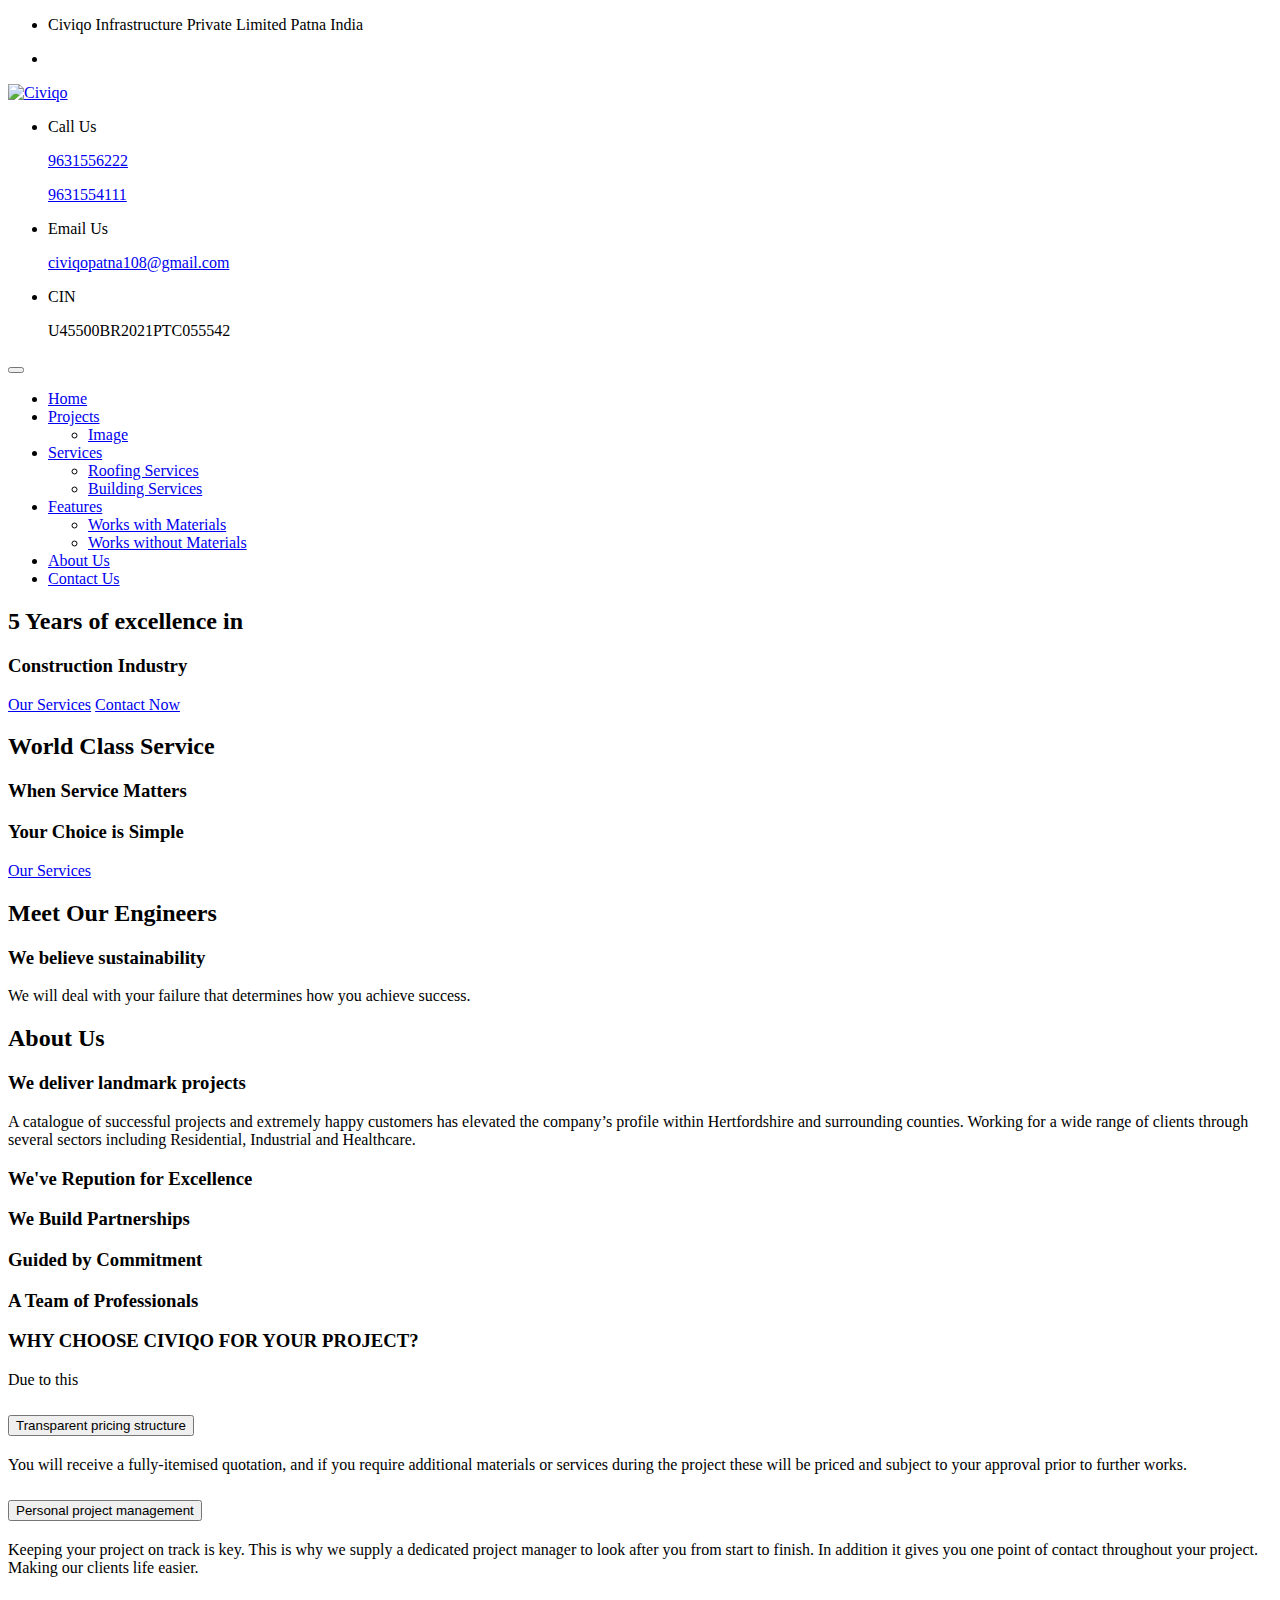
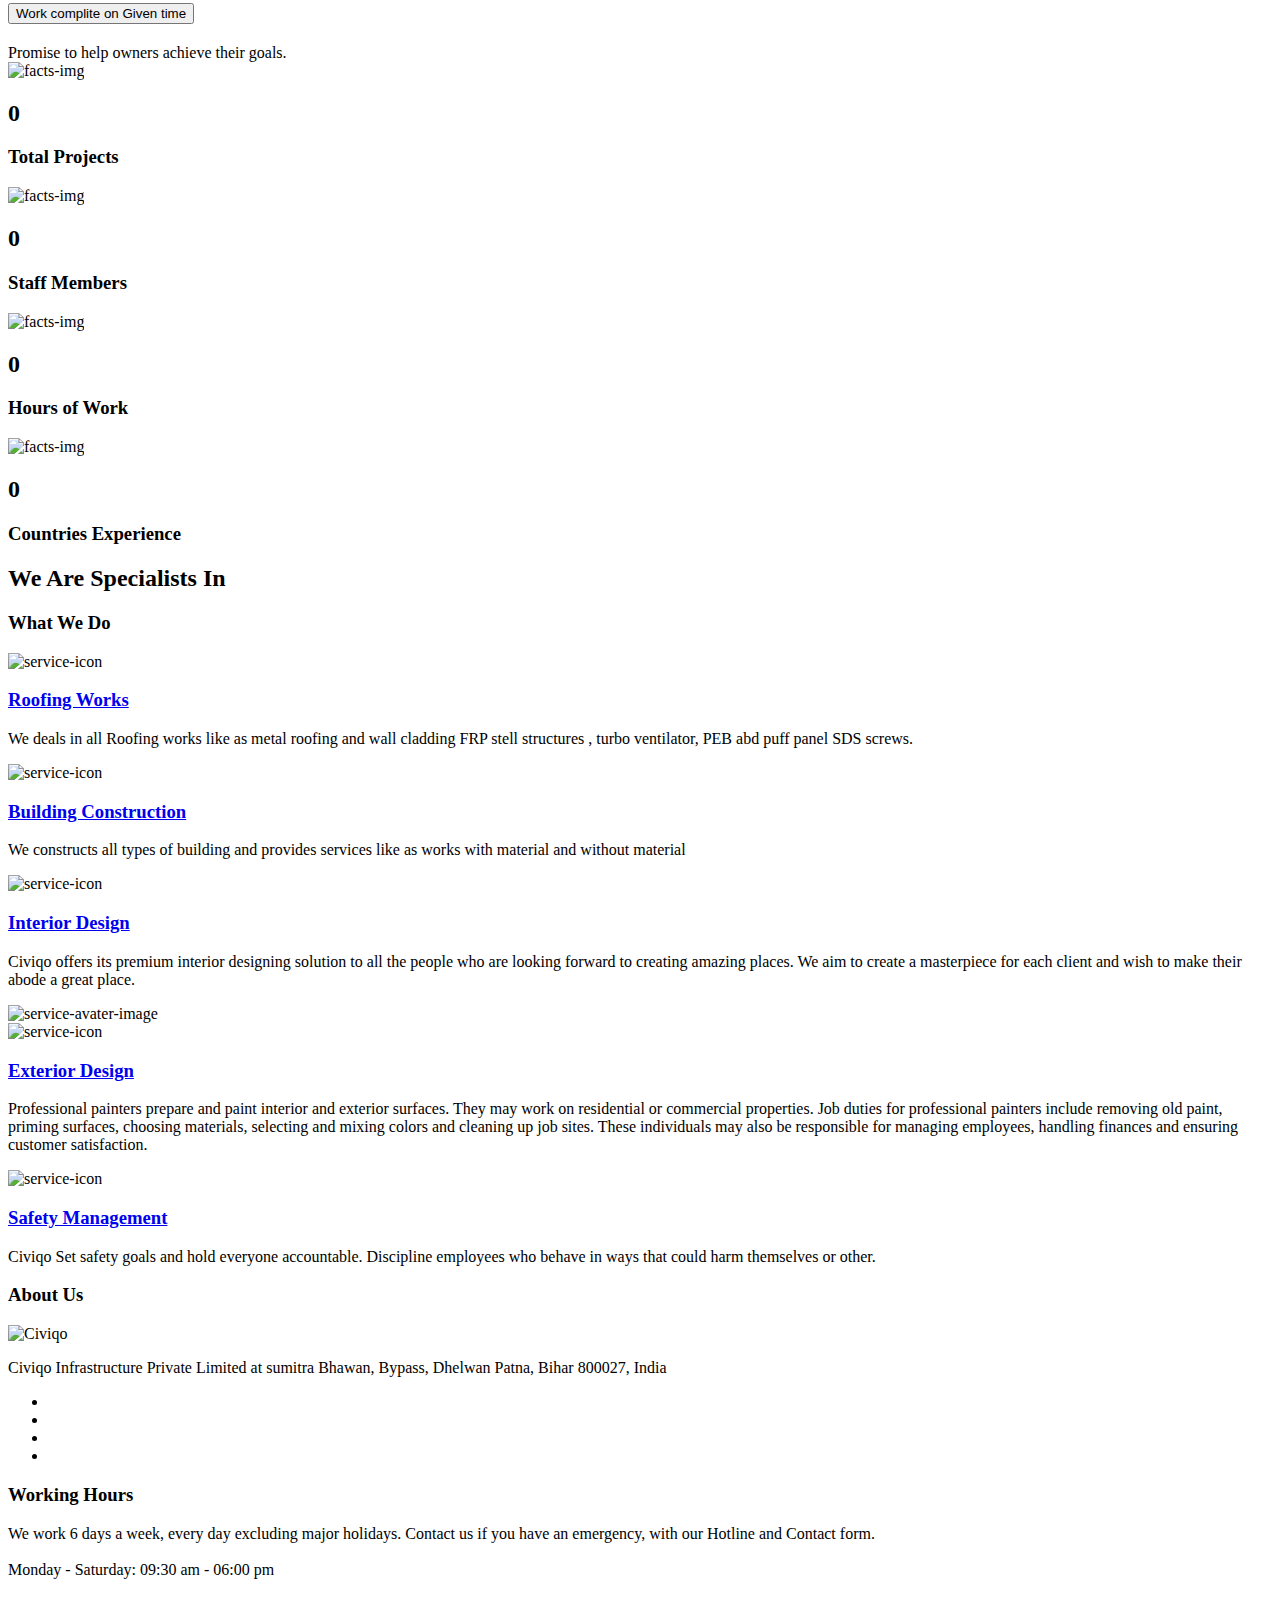
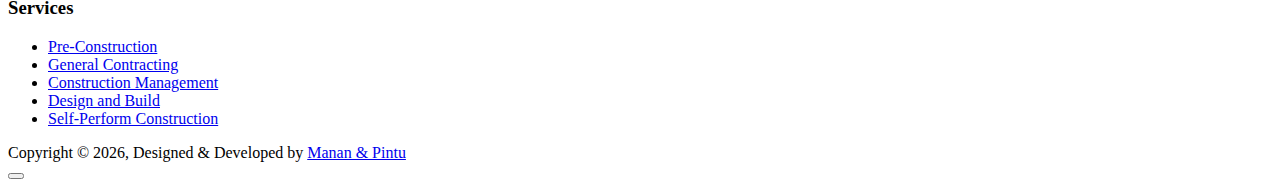
==== index.html @ ffe4a827 "Update index.html" ====
<!DOCTYPE html>
<html lang="en">
<head>

  <!-- Basic Page Needs
================================================== -->
  <meta charset="utf-8">
  <title>Civiqo</title>

  <!-- Mobile Specific Metas
================================================== -->
  <meta http-equiv="X-UA-Compatible" content="IE=edge">
  <meta name="description" content="Construction Html5 Template">
  <meta name="viewport" content="width=device-width, initial-scale=1.0, maximum-scale=5.0">

  <!-- Favicon
================================================== -->
  <link rel="icon" type="image/png" href="images/logo.png">

  <!-- CSS
================================================== -->
  <!-- Bootstrap -->
  <link rel="stylesheet" href="plugins/bootstrap/bootstrap.min.css">
  <!-- FontAwesome -->
  <link rel="stylesheet" href="plugins/fontawesome/css/all.min.css">
  <!-- Animation -->
  <link rel="stylesheet" href="plugins/animate-css/animate.css">
  <!-- slick Carousel -->
  <link rel="stylesheet" href="plugins/slick/slick.css">
  <link rel="stylesheet" href="plugins/slick/slick-theme.css">
  <!-- Colorbox -->
  <link rel="stylesheet" href="plugins/colorbox/colorbox.css">
  <!-- Template styles-->
  <link rel="stylesheet" href="css/style.css">

</head>
<body>
  <div class="body-inner">

    <div id="top-bar" class="top-bar">
        <div class="container">
          <div class="row">
              <div class="col-lg-8 col-md-8">
                <ul class="top-info text-center text-md-left">
                    <li><i class="fas fa-map-marker-alt"></i> <p class="info-text">Civiqo Infrastructure Private Limited Patna India</p>
                    </li>
                </ul>
              </div>
              <!--/ Top info end -->
  
              <div class="col-lg-4 col-md-4 top-social text-center text-md-right">
                <ul class="list-unstyled">
                    <li>
                      <a title="Facebook" href="https://www.facebook.com/Civiqo-infrastructure-PvtLtd-100985169153354/">
                          <span class="social-icon"><i class="fab fa-facebook-f"></i></span>
                      </a>
                      <a title="Twitter" href="#">
                          <span class="social-icon"><i class="fab fa-twitter"></i></span>
                      </a>
                      <a title="Instagram" href="#">
                          <span class="social-icon"><i class="fab fa-instagram"></i></span>
                      </a>
                      <a title="Linkdin" href="#">
                          <span class="social-icon"><i class="fab fa-github"></i></span>
                      </a>
                    </li>
                </ul>
              </div>
              <!--/ Top social end -->
          </div>
          <!--/ Content row end -->
        </div>
        <!--/ Container end -->
    </div>
    <!--/ Topbar end -->
<!-- Header start -->
<header id="header" class="header-one">
  <div class="bg-white">
    <div class="container">
      <div class="logo-area">
          <div class="row align-items-center">
            <div class="logo col-lg-3 text-center text-lg-left mb-3 mb-md-5 mb-lg-0">
                <a class="d-block" href="index.html">
                  <img loading="lazy" src="images/logo.png" alt="Civiqo" >
                </a>
            </div><!-- logo end -->
  
            <div class="col-lg-9 header-right">
                <ul class="top-info-box">
                  <li>
                    <div class="info-box">
                      <div class="info-box-content">
                          <p class="info-box-title">Call Us</p>
                          <p class="info-box-subtitle"><a href="tel:9631556222">9631556222</a></p>
						  <p class="info-box-subtitle"><a href="tel:9631554111">9631554111</a></p>
                      </div>
                    </div>
                  </li>
                  <li>
                    <div class="info-box">
                      <div class="info-box-content">
                          <p class="info-box-title">Email Us</p>
                          <p class="info-box-subtitle"><a href="mailto:civiqopatna108@gmail.com">civiqopatna108@gmail.com</a></p>
                      </div>
                    </div>
                  </li>
                  <li class="info-box">
                    <div class="info-box last">
                      <div class="info-box-content">
                          <p class="info-box-title">CIN</p>
                          <p class="info-box-subtitle">U45500BR2021PTC055542</p>
                      </div>
                    </div>
                  </li>
				  
                    
                </ul><!-- Ul end -->
            </div><!-- header right end -->
          </div><!-- logo area end -->
  
      </div><!-- Row end -->
    </div><!-- Container end -->
  </div>

  <div class="site-navigation">
    <div class="container">
        <div class="row">
          <div class="col-lg-12">
              <nav class="navbar navbar-expand-lg navbar-dark p-0">
                <button class="navbar-toggler" type="button" data-toggle="collapse" data-target=".navbar-collapse" aria-controls="navbar-collapse" aria-expanded="false" aria-label="Toggle navigation">
                    <span class="navbar-toggler-icon"></span>
                </button>
                
                <div id="navbar-collapse" class="collapse navbar-collapse">
                    <ul class="nav navbar-nav mr-auto">
                      <li class="nav-item"><a class="nav-link" href="index.html">Home</a></li>  
                        
                      <li class="nav-item dropdown">
                          <a href="#" class="nav-link dropdown-toggle" data-toggle="dropdown">Projects <i class="fa fa-angle-down"></i></a>
                          <ul class="dropdown-menu" role="menu">
                            <li><a href="projects.html">Image</a></li>
                           <!-- <li><a href="projects-single.html">Projects Single</a></li>-->
                          </ul>
                      </li>
              
                      <li class="nav-item dropdown">
                          <a href="#" class="nav-link dropdown-toggle" data-toggle="dropdown">Services <i class="fa fa-angle-down"></i></a>
                          <ul class="dropdown-menu" role="menu">
                            <li><a href="services.html">Roofing Services</a></li>
                            <li><a href="service-single.html">Building Services</a></li>
                          </ul>
                      </li>
              
                      <li class="nav-item dropdown">
                          <a href="#" class="nav-link dropdown-toggle" data-toggle="dropdown">Features <i class="fa fa-angle-down"></i></a>
                          <ul class="dropdown-menu" role="menu">
                            <li><a href="typography.html">Works with Materials</a></li>
                              <li><a href="testimonials.html">Works without Materials</a></li>
                               
                            
                          </ul>
                      </li>
              
                      <li class="nav-item dropdown">
                          <a href="about.html" class="nav-link dropdown-toggle">About Us</a>
                         
                      </li>
              
                      <li class="nav-item"><a class="nav-link" href="contact.html">Contact Us</a></li>
                    </ul>
                </div>
              </nav>
          </div>
          <!--/ Col end -->
        </div>
        <!--/ Row end -->

    </div> 
     <!--Container end -->

  </div>
  <!--/ Navigation end -->
</header>
<!--/ Header end -->

<div class="banner-carousel banner-carousel-1 mb-0">
  <div class="banner-carousel-item" style="background-image:url(images/slider-main/bg1.jpg)">
    <div class="slider-content">
        <div class="container h-100">
          <div class="row align-items-center h-100">
              <div class="col-md-12 text-center">
                <h2 class="slide-title" data-animation-in="slideInLeft">5 Years of excellence in</h2>
                <h3 class="slide-sub-title" data-animation-in="slideInRight">Construction Industry</h3>
                <p data-animation-in="slideInLeft" data-duration-in="1.2">
                    <a href="services.html" class="slider btn btn-primary">Our Services</a>
                    <a href="contact.html" class="slider btn btn-primary border">Contact Now</a>
                </p>
              </div>
          </div>
        </div>
    </div>
  </div>

  <div class="banner-carousel-item" style="background-image:url(images/slider-main/bg2.jpg)">
    <div class="slider-content text-left">
        <div class="container h-100">
          <div class="row align-items-center h-100">
              <div class="col-md-12">
                <h2 class="slide-title-box" data-animation-in="slideInDown">World Class Service</h2>
                <h3 class="slide-title" data-animation-in="fadeIn">When Service Matters</h3>
                <h3 class="slide-sub-title" data-animation-in="slideInLeft">Your Choice is Simple</h3>
                <p data-animation-in="slideInRight">
                    <a href="services.html" class="slider btn btn-primary border">Our Services</a>
                </p>
              </div>
          </div>
        </div>
    </div>
  </div>

  <div class="banner-carousel-item" style="background-image:url(images/slider-main/bg3.jpg)">
    <div class="slider-content text-right">
        <div class="container h-100">
          <div class="row align-items-center h-100">
              <div class="col-md-12">
                <h2 class="slide-title" data-animation-in="slideInDown">Meet Our Engineers</h2>
                <h3 class="slide-sub-title" data-animation-in="fadeIn">We believe sustainability</h3>
                <p class="slider-description lead" data-animation-in="slideInRight">We will deal with your failure that determines how you achieve success.</p>
               
              </div>
          </div>
        </div>
    </div>
  </div>
</div>
<!-- col end -->
        </div><!-- row end -->
    </div><!-- Action style box -->
  </div><!-- Container end -->
</section><!-- Action end -->

<section id="ts-features" class="ts-features">
  <div class="container">
    <div class="row">
        <div class="col-lg-6">
          <div class="ts-intro">
              <h2 class="into-title">About Us</h2>
              <h3 class="into-sub-title">We deliver landmark projects</h3>
              <p>A catalogue of successful projects and extremely happy customers has elevated the company’s profile within Hertfordshire and surrounding counties. Working for a wide range of clients through several sectors including Residential, Industrial and Healthcare.</p>
          </div><!-- Intro box end -->

          <div class="gap-20"></div>

          <div class="row">
              <div class="col-md-6">
                <div class="ts-service-box">
                    <span class="ts-service-icon">
                      <i class="fas fa-trophy"></i>
                    </span>
                    <div class="ts-service-box-content">
                      <h3 class="service-box-title">We've Repution for Excellence</h3>
                    </div>
                </div><!-- Service 1 end -->
              </div><!-- col end -->

              <div class="col-md-6">
                <div class="ts-service-box">
                    <span class="ts-service-icon">
                      <i class="fas fa-sliders-h"></i>
                    </span>
                    <div class="ts-service-box-content">
                      <h3 class="service-box-title">We Build Partnerships</h3>
                    </div>
                </div><!-- Service 2 end -->
              </div><!-- col end -->
          </div><!-- Content row 1 end -->

          <div class="row">
              <div class="col-md-6">
                <div class="ts-service-box">
                    <span class="ts-service-icon">
                      <i class="fas fa-thumbs-up"></i>
                    </span>
                    <div class="ts-service-box-content">
                      <h3 class="service-box-title">Guided by Commitment</h3>
                    </div>
                </div><!-- Service 1 end -->
              </div><!-- col end -->

              <div class="col-md-6">
                <div class="ts-service-box">
                    <span class="ts-service-icon">
                      <i class="fas fa-users"></i>
                    </span>
                    <div class="ts-service-box-content">
                      <h3 class="service-box-title">A Team of Professionals</h3>
                    </div>
                </div><!-- Service 2 end -->
              </div><!-- col end -->
          </div><!-- Content row 1 end -->
        </div><!-- Col end -->

        <div class="col-lg-6 mt-4 mt-lg-0">
          <h3 class="into-sub-title">WHY CHOOSE CIVIQO FOR YOUR PROJECT?</h3>
          <p>Due to this</p>

          <div class="accordion accordion-group" id="our-values-accordion">
              <div class="card">
                <div class="card-header p-0 bg-transparent" id="headingOne">
                    <h2 class="mb-0">
                      <button class="btn btn-block text-left" type="button" data-toggle="collapse" data-target="#collapseOne" aria-expanded="true" aria-controls="collapseOne">Transparent pricing structure
                      </button>
                    </h2>
                </div>
              
                <div id="collapseOne" class="collapse show" aria-labelledby="headingOne" data-parent="#our-values-accordion">
                    <div class="card-body">
                     You will receive a fully-itemised quotation, and if you require additional materials or services during the project these will be priced and subject to your approval prior to further works.

                    </div>
                </div>
              </div>
              <div class="card">
                <div class="card-header p-0 bg-transparent" id="headingTwo">
                    <h2 class="mb-0">
                      <button class="btn btn-block text-left collapsed" type="button" data-toggle="collapse" data-target="#collapseTwo" aria-expanded="false" aria-controls="collapseTwo">
                          Personal project management
                      </button>
                    </h2>
                </div>
                <div id="collapseTwo" class="collapse" aria-labelledby="headingTwo" data-parent="#our-values-accordion">
                    <div class="card-body">
                      Keeping your project on track is key. This is why we supply a dedicated project manager to look after you from start to finish. In addition it gives you one point of contact throughout your project. Making our clients life easier.

                    </div>
                </div>
              </div>
              <div class="card">
                <div class="card-header p-0 bg-transparent" id="headingThree">
                    <h2 class="mb-0">
                      <button class="btn btn-block text-left collapsed" type="button" data-toggle="collapse" data-target="#collapseThree" aria-expanded="false" aria-controls="collapseThree">
                          Work complite on Given time
                      </button>
                    </h2>
                </div>
                <div id="collapseThree" class="collapse" aria-labelledby="headingThree" data-parent="#our-values-accordion">
                    <div class="card-body">
                      Promise to help owners achieve their goals.
                    </div>
                </div>
              </div>
          </div>
          <!--/ Accordion end -->

        </div><!-- Col end -->
    </div><!-- Row end -->
  </div><!-- Container end -->
</section><!-- Feature are end -->

<section id="facts" class="facts-area dark-bg">
  <div class="container">
    <div class="facts-wrapper">
        <div class="row">
          <div class="col-md-3 col-sm-6 ts-facts">
              <div class="ts-facts-img">
                <img loading="lazy" src="images/icon-image/fact1.png" alt="facts-img">
              </div>
              <div class="ts-facts-content">
                <h2 class="ts-facts-num"><span class="counterUp" data-count="7">0</span></h2>
                <h3 class="ts-facts-title">Total Projects</h3>
              </div>
          </div><!-- Col end -->

          <div class="col-md-3 col-sm-6 ts-facts mt-5 mt-sm-0">
              <div class="ts-facts-img">
                <img loading="lazy" src="images/icon-image/fact2.png" alt="facts-img">
              </div>
              <div class="ts-facts-content">
                <h2 class="ts-facts-num"><span class="counterUp" data-count="56">0</span></h2>
                <h3 class="ts-facts-title">Staff Members</h3>
              </div>
          </div><!-- Col end -->

          <div class="col-md-3 col-sm-6 ts-facts mt-5 mt-md-0">
              <div class="ts-facts-img">
                <img loading="lazy" src="images/icon-image/fact3.png" alt="facts-img">
              </div>
              <div class="ts-facts-content">
                <h2 class="ts-facts-num"><span class="counterUp" data-count="3000">0</span></h2>
                <h3 class="ts-facts-title">Hours of Work</h3>
              </div>
          </div><!-- Col end -->

          <div class="col-md-3 col-sm-6 ts-facts mt-5 mt-md-0">
              <div class="ts-facts-img">
                <img loading="lazy" src="images/icon-image/fact4.png" alt="facts-img">
              </div>
              <div class="ts-facts-content">
                <h2 class="ts-facts-num"><span class="counterUp" data-count="1">0</span></h2>
                <h3 class="ts-facts-title">Countries Experience</h3>
              </div>
          </div><!-- Col end -->

        </div> <!-- Facts end -->
    </div>
    <!--/ Content row end -->
  </div>
  <!--/ Container end -->
</section><!-- Facts end -->

<section id="ts-service-area" class="ts-service-area pb-0">
  <div class="container">
    <div class="row text-center">
        <div class="col-12">
          <h2 class="section-title">We Are Specialists In</h2>
          <h3 class="section-sub-title">What We Do</h3>
        </div>
    </div>
    <!--/ Title row end -->

    <div class="row">
        <div class="col-lg-4">
          <div class="ts-service-box d-flex">
              <div class="ts-service-box-img">
                <img loading="lazy" src="images/icon-image/service-icon2.png" alt="service-icon">
              </div>
              <div class="ts-service-box-info">
                <h3 class="service-box-title"><a href="#">Roofing Works</a></h3>
                <p>We deals in all Roofing works like as metal roofing and wall cladding FRP stell structures , turbo ventilator, PEB abd puff panel SDS screws.</p>
              </div>
          </div><!-- Service 1 end -->

          <div class="ts-service-box d-flex">
              <div class="ts-service-box-img">
                <img loading="lazy" src="images/icon-image/service-icon1.png" alt="service-icon">
              </div>
              <div class="ts-service-box-info">
                <h3 class="service-box-title"><a href="#">Building Construction</a></h3>
                <p>We constructs all types of building and provides services like as works with material and without material</p>
              </div>
          </div><!-- Service 2 end -->

          <div class="ts-service-box d-flex">
              <div class="ts-service-box-img">
                <img loading="lazy" src="images/icon-image/service-icon3.png"  alt="service-icon">
              </div>
              <div class="ts-service-box-info">
                <h3 class="service-box-title"><a href="#">Interior Design</a></h3>
                <p>Civiqo offers its premium interior designing solution to all the people who are looking forward to creating amazing places. We aim to create a masterpiece for each client and wish to make their abode a great place.</p>
              </div>
          </div><!-- Service 3 end -->

        </div><!-- Col end -->

        <div class="col-lg-4 text-center">
          <img loading="lazy" class="img-fluid" src="images/services/service-center.jpg" alt="service-avater-image">
        </div><!-- Col end -->

        <div class="col-lg-4 mt-5 mt-lg-0 mb-4 mb-lg-0">
          <div class="ts-service-box d-flex">
              <div class="ts-service-box-img">
                <img loading="lazy" src="images/icon-image/service-icon4.png" alt="service-icon">
              </div>
              <div class="ts-service-box-info">
                <h3 class="service-box-title"><a href="#">Exterior Design</a></h3>
                <p>Professional painters prepare and paint interior and exterior surfaces.
                    They may work on residential or commercial properties. Job duties
                    for professional painters include removing old paint, priming
                    surfaces, choosing materials, selecting and mixing colors and
                    cleaning up job sites. These individuals may also be responsible for
                    managing employees, handling finances and ensuring customer
                    satisfaction.</p>
              </div>
          </div><!-- Service 4 end -->


          <div class="ts-service-box d-flex">
              <div class="ts-service-box-img">
                <img loading="lazy" src="images/icon-image/service-icon6.png" alt="service-icon">
              </div>
              <div class="ts-service-box-info">
                <h3 class="service-box-title"><a href="#">Safety Management</a></h3>
                <p>Civiqo Set safety goals and hold everyone accountable. Discipline employees who behave in ways that could harm themselves or other.</p>
              </div>
          </div><!-- Service 6 end -->
        </div><!-- Col end -->
    </div><!-- Content row end -->

  </div>
  <!--/ Container end -->
</section><!-- Service end -->

        </div><!-- shuffle end -->
      </div>


    </div><!-- Content row end -->
  </div>
  <!--/ Container end -->
</section><!-- Project area end -->
<!-- Quote item end -->
              </div>
              <!--/ Item 1 end -->

              </div>
             
              </div>
             

          </div>
          <!--/ Testimonial carousel end-->
        </div><!-- Col end -->


          </div><!-- Clients row end -->

        </div><!-- Col end -->

    </div>
    <!--/ Content row end -->
  </div>
  <!--/ Container end -->
</section><!-- Content end -->

        </div><!-- Col end -->

    </div><!-- Content row end -->
  </div>
  <!--/ Container end -->
</section>
<!--/ subscribe end -->

        </div><!-- 1st post col end -->

        </div><!-- 2nd post col end -->

        </div><!-- 3rd post col end -->
    </div>
    <!--/ Content row end -->

  <!--/ Container end -->
</section>
<!--/ News end -->

  <footer id="footer" class="footer bg-overlay">
    <div class="footer-main">
      <div class="container">
        <div class="row justify-content-between">
          <div class="col-lg-4 col-md-6 footer-widget footer-about">
            <h3 class="widget-title">About Us</h3>
            <img loading="lazy" width="200px" src="images/footer-logo.png" alt="Civiqo">
            <p>Civiqo Infrastructure Private Limited at sumitra Bhawan, Bypass, Dhelwan Patna, Bihar 800027, India</p>
            <div class="footer-social">
              <ul>
                <li><a href="#" aria-label="Facebook"><i
                      class="fab fa-facebook-f"></i></a></li>
                <li><a href="#" aria-label="Twitter"><i class="fab fa-twitter"></i></a>
                </li>
                <li><a href="#" aria-label="Instagram"><i
                      class="fab fa-instagram"></i></a></li>
                <li><a href="#" aria-label="Github"><i class="fab fa-github"></i></a></li>
              </ul>
            </div><!-- Footer social end -->
          </div><!-- Col end -->

          <div class="col-lg-4 col-md-6 footer-widget mt-5 mt-md-0">
            <h3 class="widget-title">Working Hours</h3>
            <div class="working-hours">
              We work 6 days a week, every day excluding major holidays. Contact us if you have an emergency, with our
              Hotline and Contact form.
              <br><br> Monday - Saturday: <span class="text-right">09:30 am - 06:00 pm </span>
              
            </div>
          </div><!-- Col end -->

          <div class="col-lg-3 col-md-6 mt-5 mt-lg-0 footer-widget">
            <h3 class="widget-title">Services</h3>
            <ul class="list-arrow">
              <li><a href="#">Pre-Construction</a></li>
              <li><a href="#">General Contracting</a></li>
              <li><a href="#">Construction Management</a></li>
              <li><a href="#">Design and Build</a></li>
              <li><a href="#">Self-Perform Construction</a></li>
            </ul>
          </div><!-- Col end -->
        </div><!-- Row end -->
      </div><!-- Container end -->
    </div><!-- Footer main end -->

    <div class="copyright">
      <div class="container">
        <div class="row align-items-center">
          <div class="col-md-12">
            <div class="copyright-info text-center text-md-left">
              <span>Copyright &copy; <script>
                  document.write(new Date().getFullYear())
                </script>, Designed &amp; Developed by <a href="#">Manan &amp Pintu</a></span>
            </div>
          </div>


        <div id="back-to-top" data-spy="affix" data-offset-top="10" class="back-to-top position-fixed">
          <button class="btn btn-primary" title="Back to Top">
            <i class="fa fa-angle-double-up"></i>
          </button>
        </div>

      </div><!-- Container end -->
    </div><!-- Copyright end -->
  </footer><!-- Footer end -->


  <!-- Javascript Files
  ================================================== -->

  <!-- initialize jQuery Library -->
  <script src="plugins/jQuery/jquery.min.js"></script>
  <!-- Bootstrap jQuery -->
  <script src="plugins/bootstrap/bootstrap.min.js" defer></script>
  <!-- Slick Carousel -->
  <script src="plugins/slick/slick.min.js"></script>
  <script src="plugins/slick/slick-animation.min.js"></script>
  <!-- Color box -->
  <script src="plugins/colorbox/jquery.colorbox.js"></script>
  <!-- shuffle -->
  <script src="plugins/shuffle/shuffle.min.js" defer></script>


  <!-- Google Map API Key-->
  <script src="https://maps.googleapis.com/maps/api/js?key=AIzaSyCcABaamniA6OL5YvYSpB3pFMNrXwXnLwU" defer></script>
  <!-- Google Map Plugin-->
  <script src="plugins/google-map/map.js" defer></script>

  <!-- Template custom -->
  <script src="js/script.js"></script>

  </div><!-- Body inner end -->
  </body>

  </html>
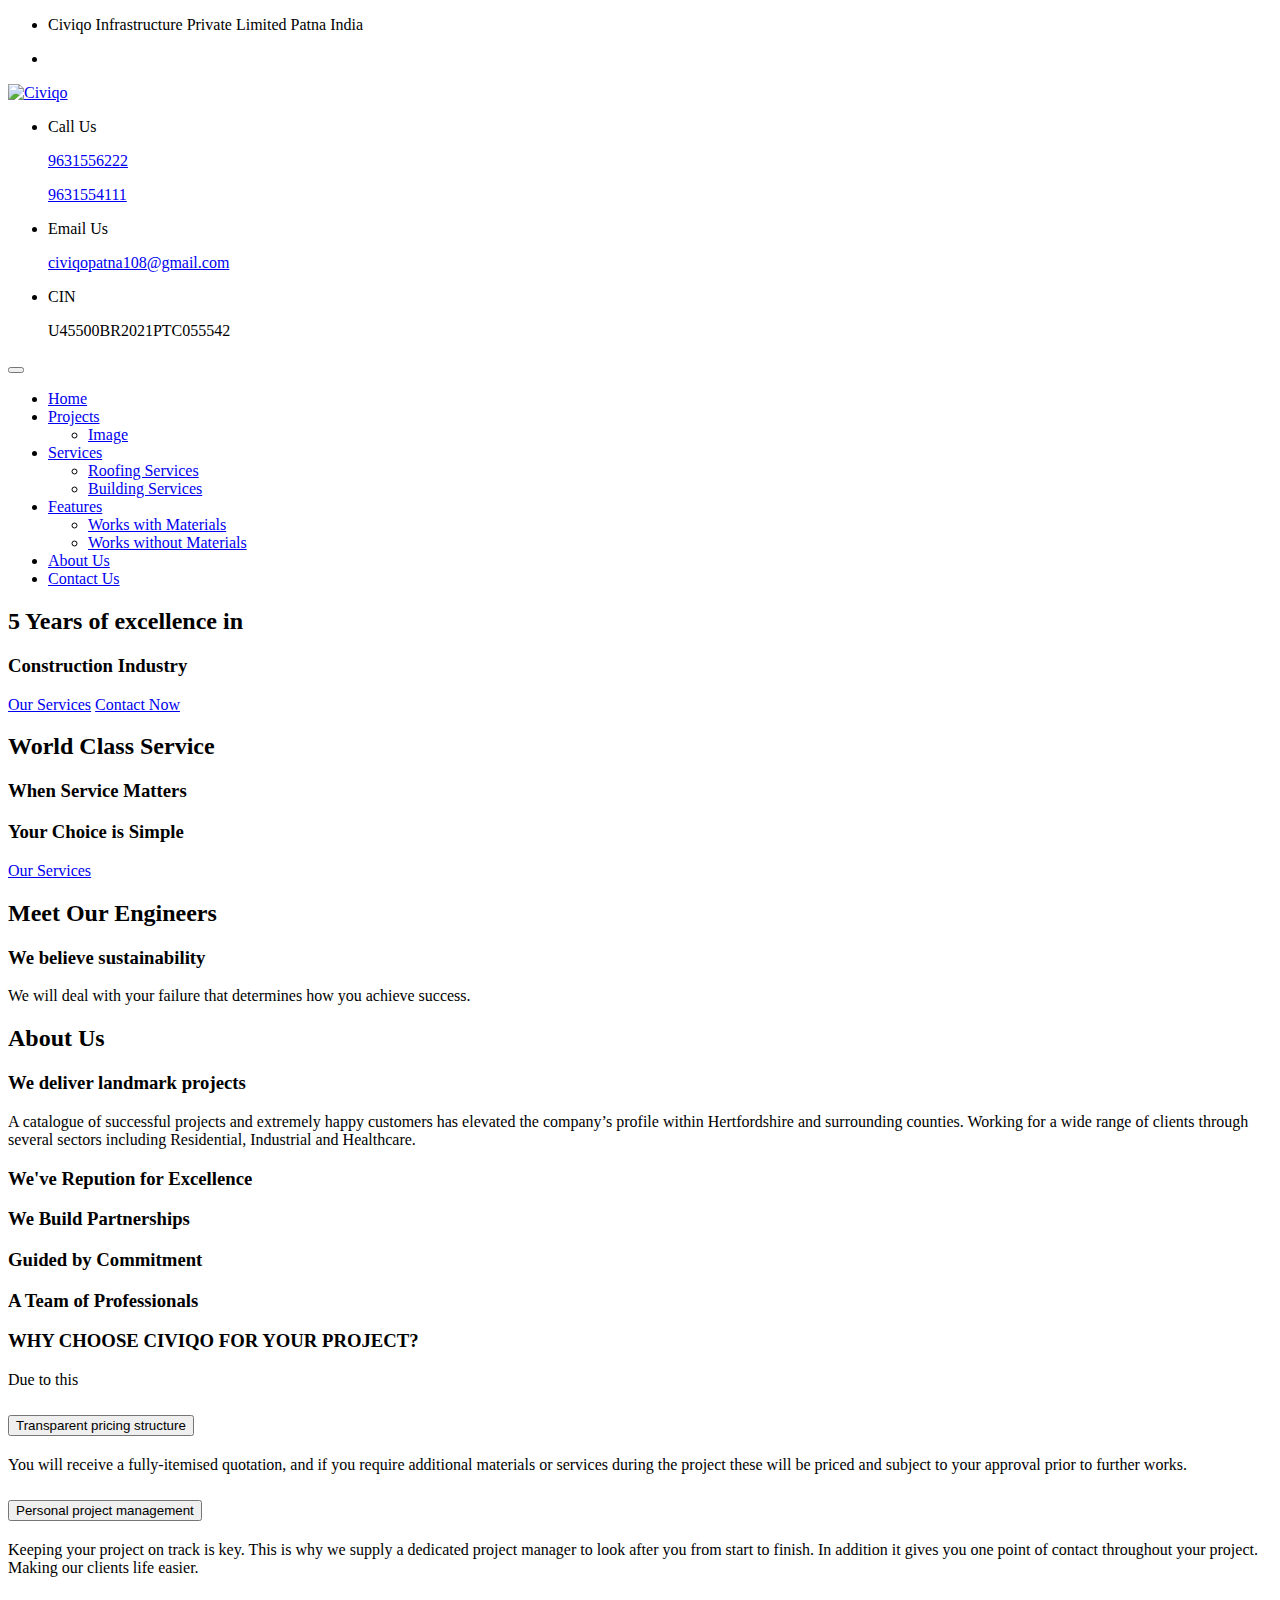
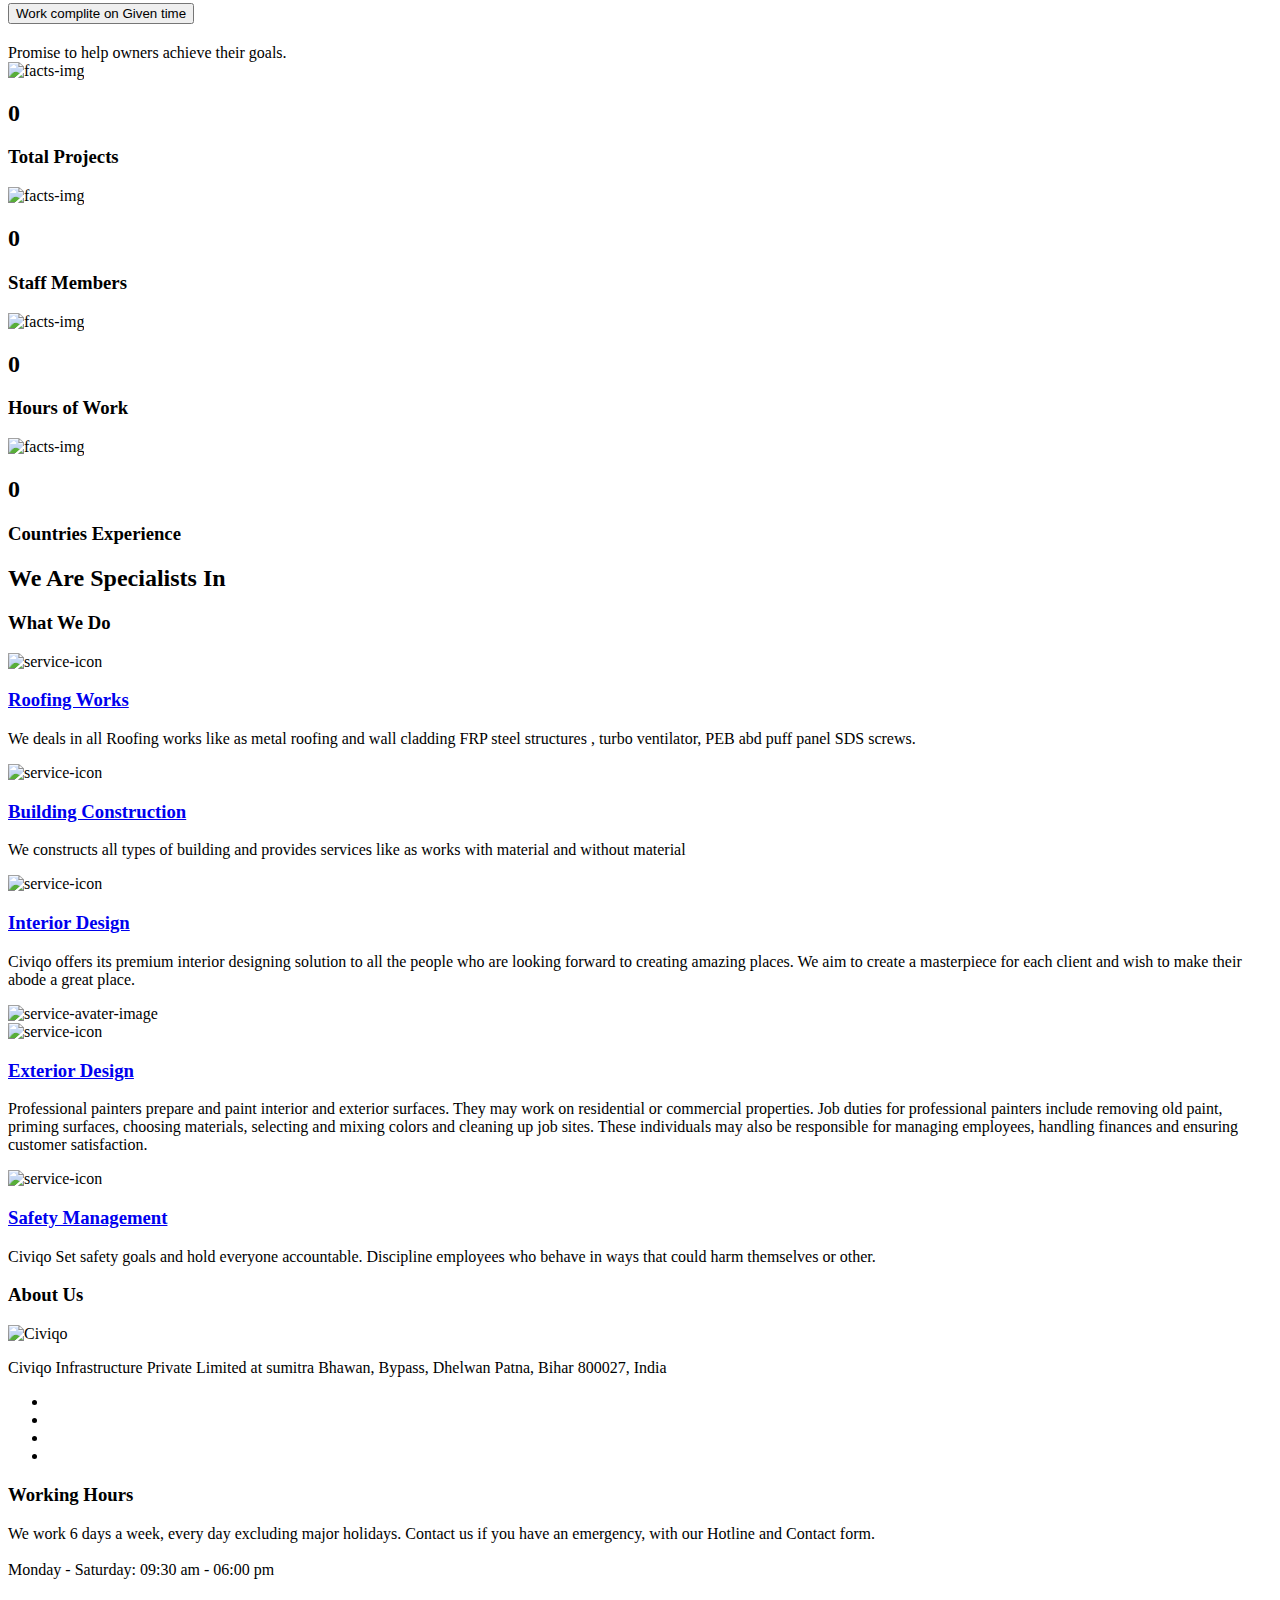
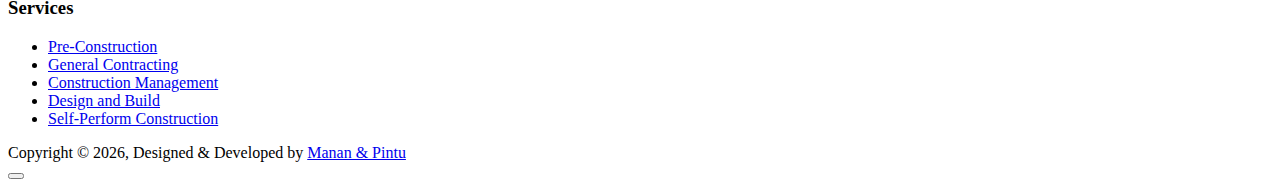
==== commit e49b3b81: "Update index.html" ====
--- a/index.html
+++ b/index.html
@@ -60,8 +60,8 @@
                       <a title="Instagram" href="#">
                           <span class="social-icon"><i class="fab fa-instagram"></i></span>
                       </a>
-                      <a title="Linkdin" href="#">
-                          <span class="social-icon"><i class="fab fa-github"></i></span>
+                      <a title="Whatsapp" href="https://wa.me/96315-56222?text=Hi%2C%20I%20am%20Interested%20%F0%9F%98%8A">
+                          <span class="social-icon"><i class="fab fa-whatsapp"></i></span>
                       </a>
                     </li>
                 </ul>
@@ -426,7 +426,7 @@
               </div>
               <div class="ts-service-box-info">
                 <h3 class="service-box-title"><a href="#">Roofing Works</a></h3>
-                <p>We deals in all Roofing works like as metal roofing and wall cladding FRP stell structures , turbo ventilator, PEB abd puff panel SDS screws.</p>
+                <p>We deals in all Roofing works like as metal roofing and wall cladding FRP steel structures , turbo ventilator, PEB abd puff panel SDS screws.</p>
               </div>
           </div><!-- Service 1 end -->
 
@@ -552,13 +552,13 @@
             <p>Civiqo Infrastructure Private Limited at sumitra Bhawan, Bypass, Dhelwan Patna, Bihar 800027, India</p>
             <div class="footer-social">
               <ul>
-                <li><a href="#" aria-label="Facebook"><i
+                <li><a href="https://www.facebook.com/Civiqo-infrastructure-PvtLtd-100985169153354/" aria-label="Facebook"><i
                       class="fab fa-facebook-f"></i></a></li>
                 <li><a href="#" aria-label="Twitter"><i class="fab fa-twitter"></i></a>
                 </li>
                 <li><a href="#" aria-label="Instagram"><i
                       class="fab fa-instagram"></i></a></li>
-                <li><a href="#" aria-label="Github"><i class="fab fa-github"></i></a></li>
+                <li><a href="https://wa.me/96315-56222?text=Hi%2C%20I%20am%20Interested%20%F0%9F%98%8A" aria-label="Whatsapp"><i class="fab fa-whatsapp"></i></a></li>
               </ul>
             </div><!-- Footer social end -->
           </div><!-- Col end -->
